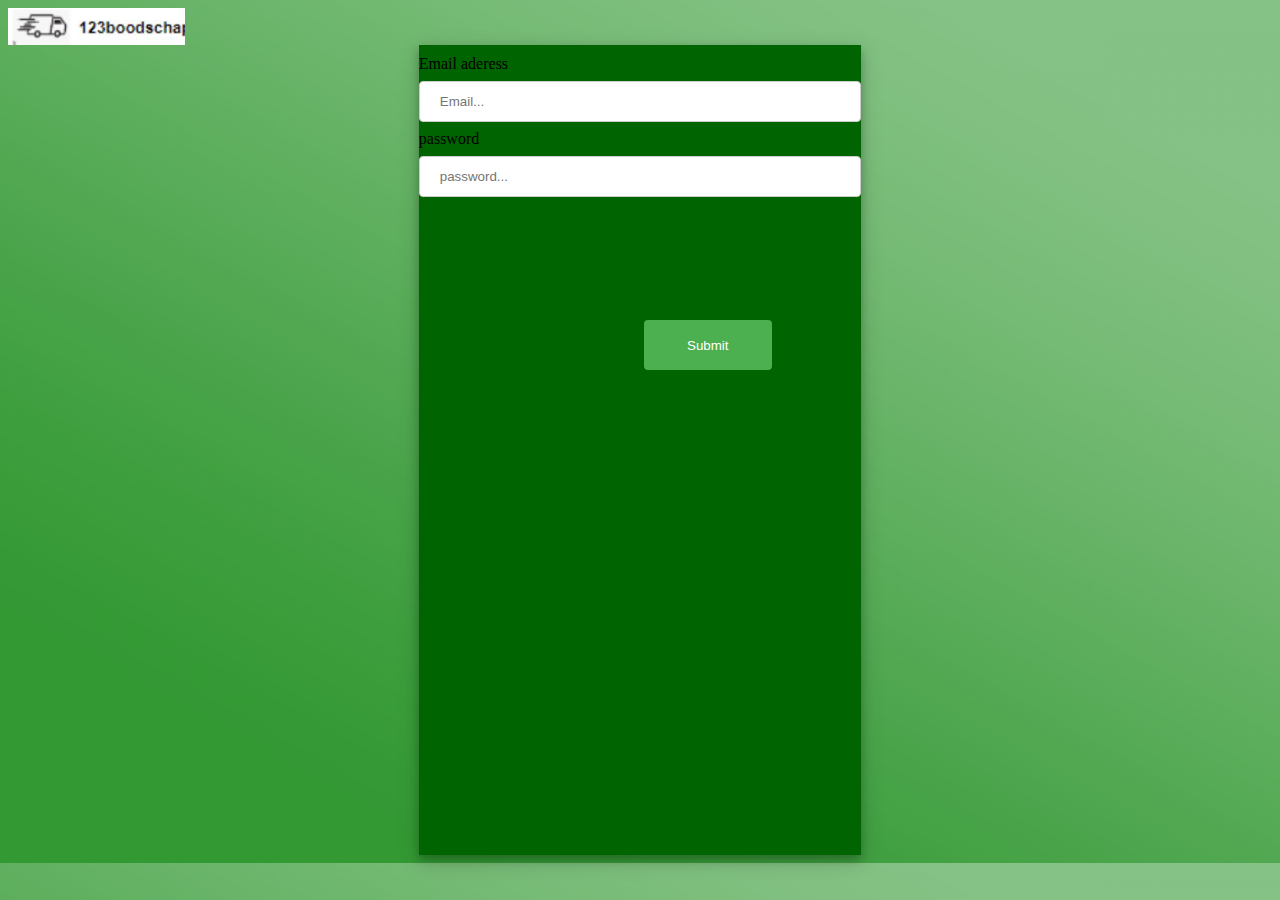
==== index.html @ 0e4a26cb "2" ====
<!-- Om de body van de html aan te kunnen passen moet je <body class="naam_van_pagina">gebruiken. In CSS schrijf je dan body.naam_van_pagina {.. Op die manier kan je meerdere HTML body gebruiken in 1 CSS file. -->
    <!DOCTYPE html>
    <html lang="en">
    <head>
        <meta charset="UTF-8">
        <meta name="viewport" content="width=device-width, initial-scale=1.0">
        <link rel="stylesheet" href="style.css">
        <title>Document</title>
    </head>
    <body>
        <div class="foto"></div>
        <div class="midden">
            <div class="login">
                <label for="fname">Email aderess</label>
                <input type="text" id="fname" name="firstname" placeholder="Email...">
                <label for="lname">password</label>
                <input type="text" id="lname" name="lastname" placeholder="password...">
                </div>
                <input type="submit" value="Submit">
            </div>   
    </body>
    </html>
---- style.css ----
body.contact {
    margin: 0;
    padding: 0;
    height: 100vh; /* 100% of the viewport height */
    display: flex;
    justify-content: center;
    align-items: center;
}

.contact-frame {
    width: 80%;
    padding: 20px;
    border: 1px solid #ccc;
    text-align: center;
}

body{
    background-image: url(yess.png);
    background-size: cover;
    height: 100%;
}

.foto {
    background-image: url(image.png);
    width: 14%;
    min-height: 37px;
    background-size: cover;
}

.midden {
    width: 35%;
    height: 90vh;
    background-color: darkgreen;
    margin: auto;
    box-shadow: 0 4px 8px 0 rgba(0, 0, 0, 0.2), 0 6px 20px 0 rgba(0, 0, 0, 0.19);
    /* margin-top: 100px; */
}

input[type=text], select {
    margin-top: 10px;
    width: 100%;
    padding: 12px 20px;
    margin: 8px 0vh;
    display: inline-block;
    border: 1px solid #ccc;
    border-radius: 4px;
    box-sizing: border-box;
  }

  input[type=submit] {
    width: 10vw;
    background-color: #4CAF50;
    color: white;
   height: 50px;
    margin: 9vw 25vh;
    border: none;
    border-radius: 4px;
    cursor: pointer;
  }

  input[type=submit]:hover {
    background-color: #45a049;
  }

  .login{
    padding-top: 10px;
  }
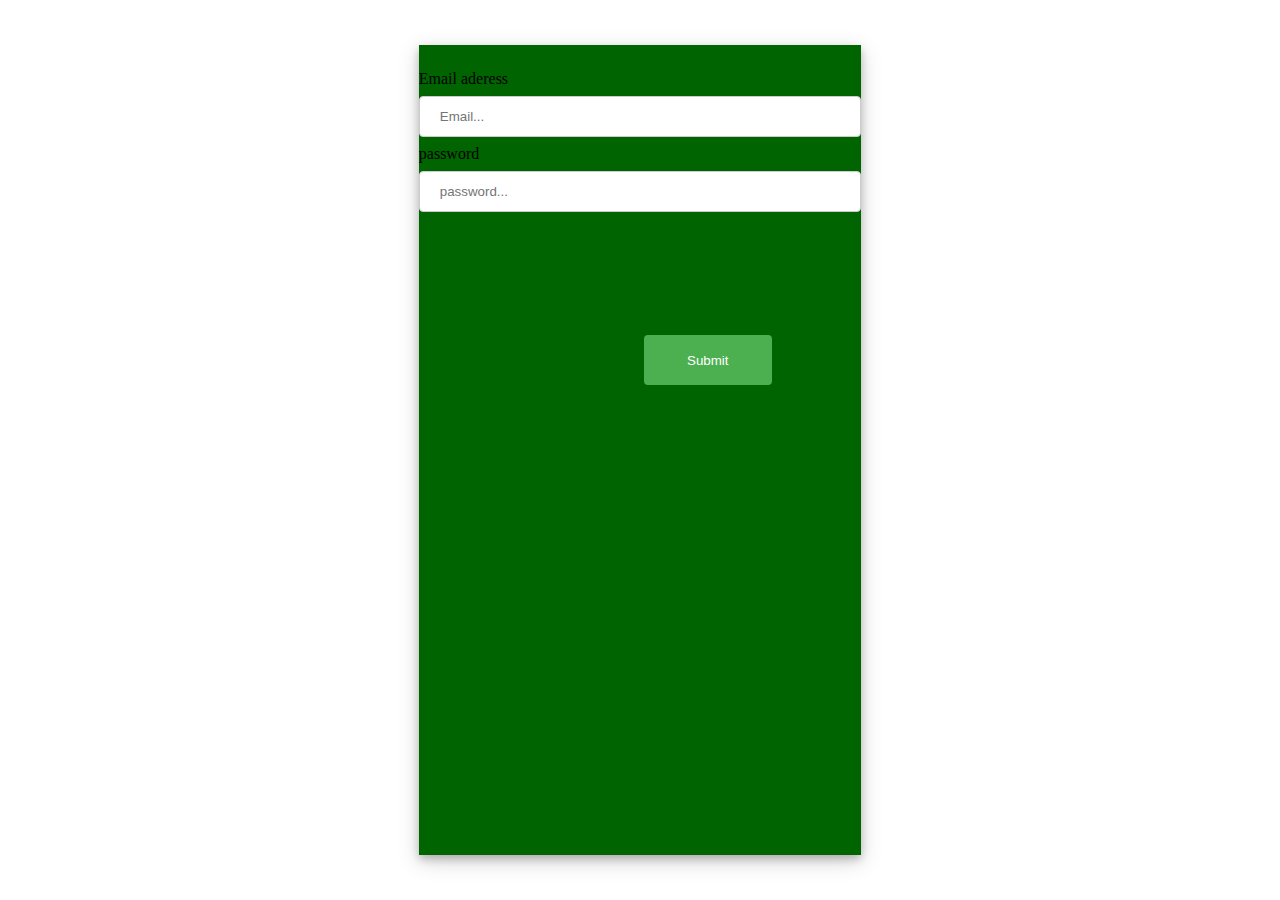
==== commit 3bdc688f: "hhhghghgh" ====
--- a/index.html
+++ b/index.html
@@ -4,7 +4,7 @@
     <head>
         <meta charset="UTF-8">
         <meta name="viewport" content="width=device-width, initial-scale=1.0">
-        <link rel="stylesheet" href="style.css">
+        <link rel="stylesheet" href="css/styleLogin.css">
         <title>Document</title>
     </head>
     <body>
@@ -16,7 +16,9 @@
                 <label for="lname">password</label>
                 <input type="text" id="lname" name="lastname" placeholder="password...">
                 </div>
-                <input type="submit" value="Submit">
-            </div>   
+                <div class="button">
+                    <input type="submit" value="Submit"> 
+                </div>
+            </div>    
     </body>
     </html>--- a/css/styleLogin.css
+++ b/css/styleLogin.css
@@ -0,0 +1,56 @@
+body{
+    background-image: url(yess.png);
+    background-size: cover;
+    height: 100%;
+}
+
+.foto {
+    background-image: url(image.png);
+    width: 14%;
+    min-height: 37px;
+    background-size: cover;
+}
+
+.midden {
+    width: 35%;
+    height: 90vh;
+    background-color: darkgreen;
+    margin: auto;
+    box-shadow: 0 4px 8px 0 rgba(0, 0, 0, 0.2), 0 6px 20px 0 rgba(0, 0, 0, 0.19);
+    /* margin-top: 100px; */
+}
+
+input[type=text], select {
+    margin-top: 10px;
+    width: 100%;
+    padding: 12px 20px;
+    margin: 8px 0vh;
+    display: inline-block;
+    border: 1px solid #ccc;
+    border-radius: 4px;
+    box-sizing: border-box;
+  }
+
+  input[type=submit] {
+    width: 10vw;
+    background-color: #4CAF50;
+    color: white;
+   height: 50px;
+    margin: 9vw 25vh;
+    border: none;
+    border-radius: 4px;
+    cursor: pointer;
+    
+  }
+
+  input[type=submit]:hover {
+    background-color: #45a049;
+  }
+
+  .login{
+    padding-top: 25px;
+  }
+
+  .button{
+    padding-bottom: 100px;
+  }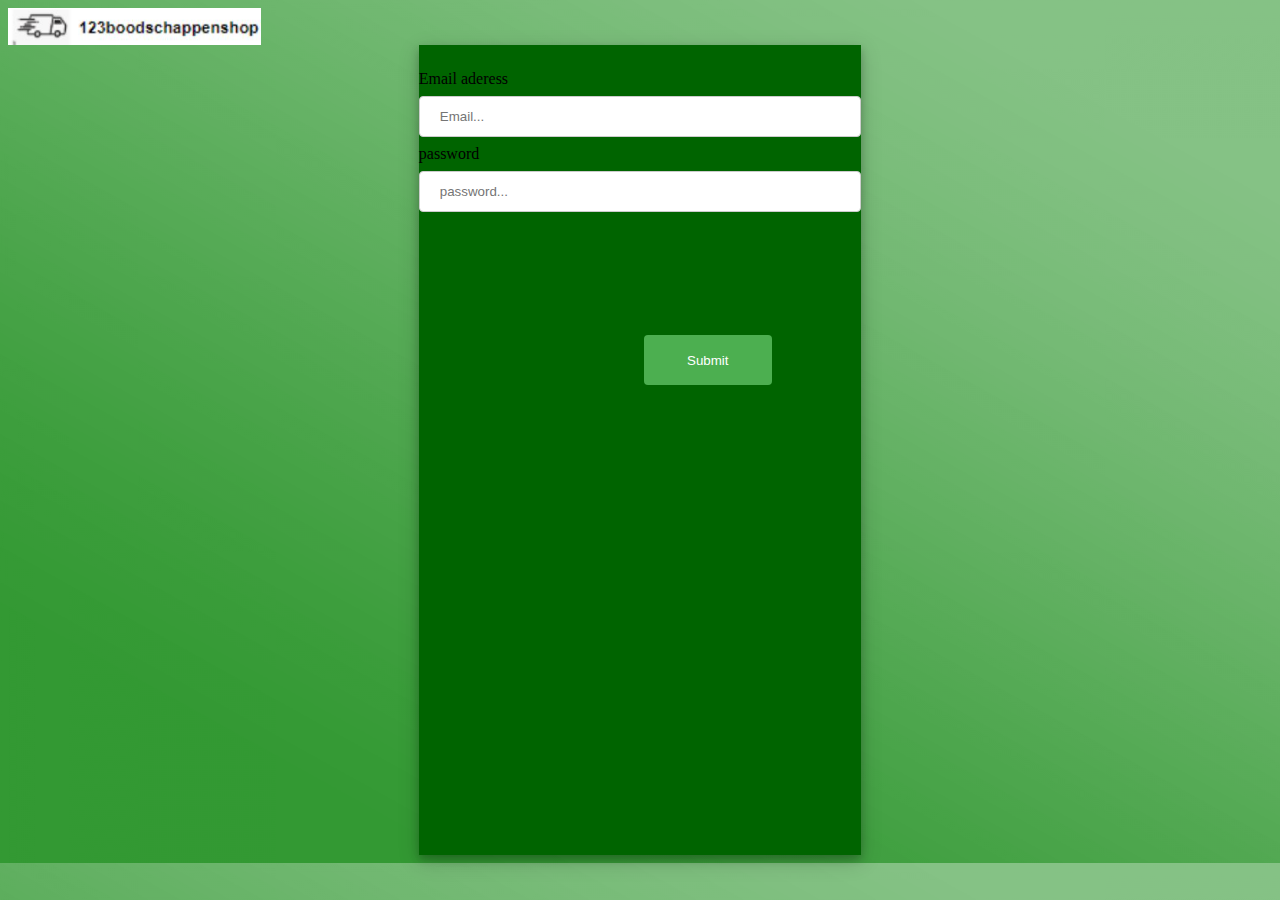
==== commit 5772d777: "contacr fjbhefjskfhkj" ====
--- a/index.html
+++ b/index.html
@@ -1,4 +1,3 @@
-<!-- Om de body van de html aan te kunnen passen moet je <body class="naam_van_pagina">gebruiken. In CSS schrijf je dan body.naam_van_pagina {.. Op die manier kan je meerdere HTML body gebruiken in 1 CSS file. -->
     <!DOCTYPE html>
     <html lang="en">
     <head>
@@ -16,9 +15,7 @@
                 <label for="lname">password</label>
                 <input type="text" id="lname" name="lastname" placeholder="password...">
                 </div>
-                <div class="button">
-                    <input type="submit" value="Submit"> 
-                </div>
+                <input type="submit" value="Submit">
             </div>    
     </body>
     </html>--- a/css/styleLogin.css
+++ b/css/styleLogin.css
@@ -1,12 +1,12 @@
 body{
-    background-image: url(yess.png);
+    background-image: url(../background.png);
     background-size: cover;
     height: 100%;
 }
 
 .foto {
-    background-image: url(image.png);
-    width: 14%;
+    background-image: url(../image.png);
+    width: 20%;
     min-height: 37px;
     background-size: cover;
 }
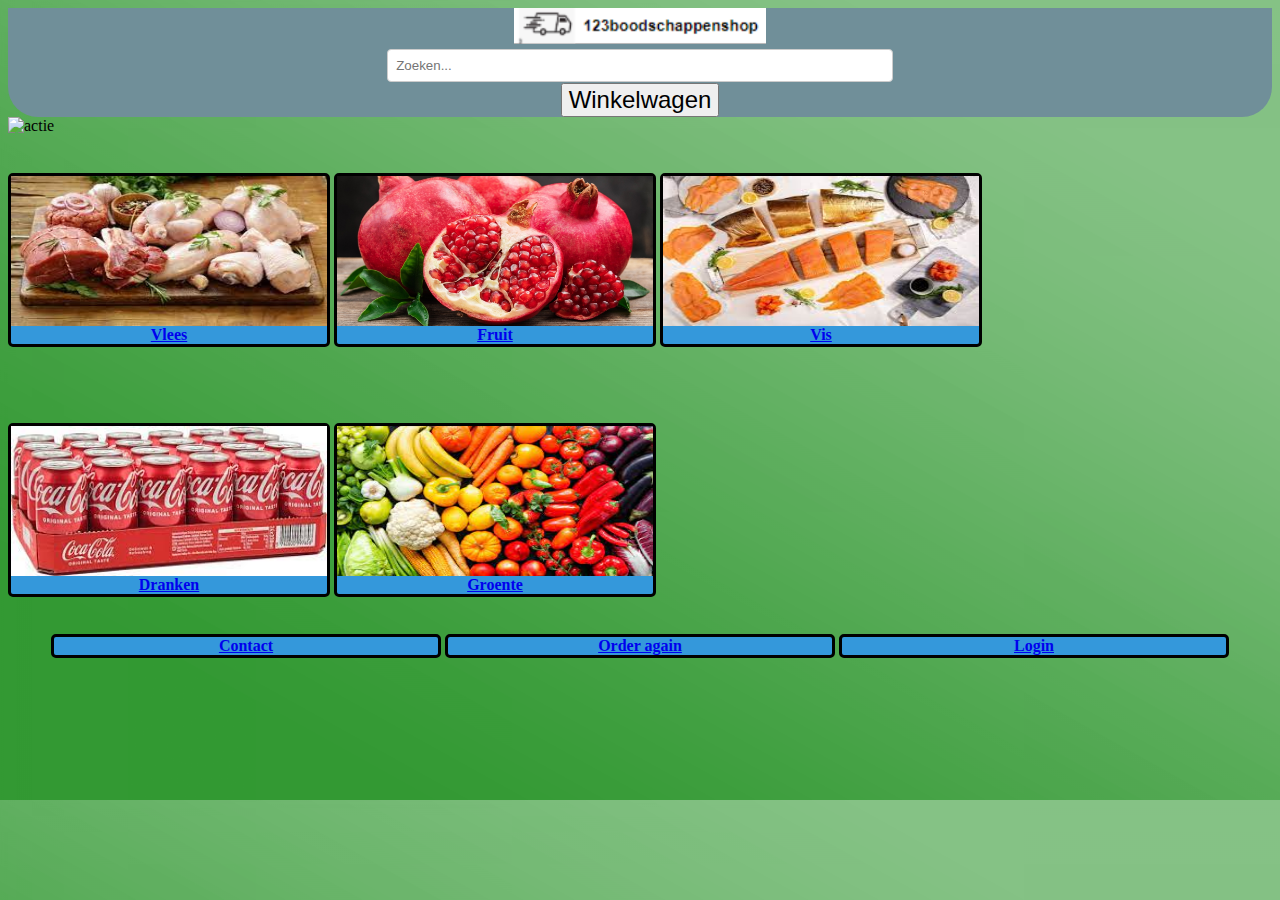
==== commit 27c6bfb1: "login workin" ====
--- a/index.html
+++ b/index.html
@@ -1,21 +1,50 @@
-    <!DOCTYPE html>
-    <html lang="en">
-    <head>
-        <meta charset="UTF-8">
-        <meta name="viewport" content="width=device-width, initial-scale=1.0">
-        <link rel="stylesheet" href="css/styleLogin.css">
-        <title>Document</title>
-    </head>
-    <body>
-        <div class="foto"></div>
-        <div class="midden">
-            <div class="login">
-                <label for="fname">Email aderess</label>
-                <input type="text" id="fname" name="firstname" placeholder="Email...">
-                <label for="lname">password</label>
-                <input type="text" id="lname" name="lastname" placeholder="password...">
-                </div>
-                <input type="submit" value="Submit">
-            </div>    
-    </body>
-    </html>+<!DOCTYPE html>
+<html>
+
+<head>
+  <meta charset="UTF-8">
+  <meta name="viewport" content="width=device-width, initial-scale=1.0">
+  <link rel="stylesheet" type="text/css" href="../css/style.css">
+  <title>123Boodschappenshop</title>
+</head>
+
+<body>
+  <div class="headbar">
+    <img src="../img/logo123.png" alt="logo" class="bannerImg">
+    <form action="/search_results">
+      <input type="text" name="searchBox" placeholder="Zoeken...">
+  </form>
+    <button >Winkelwagen <i class="fa fa-shopping-cart"></i></button>         
+  </div>
+  <div>
+    <img src="../img/Knipsel.PNG" alt="actie">
+  </div>
+  <div class="image-box">
+    <a href="javascript:alert('Hier vindt u onze vleeswaren')"><img src="../img/product1.jpg" alt="Image 3" class="img">Vlees</a>      
+  </div>
+  <div class="image-box">
+    <a href="javascript:alert('Hier vindt u onze fruitproducten')"><img src="../img/fruit2.jpg" alt="Image 3" class="img">Fruit</a>
+  </div>
+  <div class="image-box">
+    <a href="javascript:alert('Hier vindt u onze visproducten')"><img src="../img/vis.png" alt="Image 3" class="img">Vis</a>
+  </div>
+  <div class="image-box">
+    <a href="javascript:alert('Hier vindt u onze dranken')"><img src="../img/cola.png" alt="Image 3" class="img">Dranken</a>
+  </div>
+  <div class="image-box">
+    <a href="javascript:alert('Hier vindt u onze groenten')"><img src="../img/groente.png" alt="Image 3" class="img">Groente</a>
+  </div>
+
+  <footer>
+    <div class="informatie-box">
+      <a href="html/contact.html">Contact</a>
+    </div>
+    <div class="informatie-box">
+      <a href="javascript:alert('Order again')">Order again</a>
+    </div>
+    <div class="informatie-box">
+      <a href="html/login.html">Login</a>
+    </div>
+  </footer>
+</body>
+</html>--- a/css/style.css
+++ b/css/style.css
@@ -0,0 +1,199 @@
+body{
+  background-image: url(../img/yess.png);
+  background-size: cover;
+}
+
+.foto {
+  background-image: url(../img/image.png);
+  width: 17%;
+  min-height: 37px;
+  background-size: cover;
+}
+
+.midden {
+  width: 35%;
+  height: 90vh;
+  background-color: darkgreen;
+  margin: auto;
+  box-shadow: 0 4px 8px 0 rgba(0, 0, 0, 0.2), 0 6px 20px 0 rgba(0, 0, 0, 0.19);
+}
+
+input[type=text], select {
+  margin-top: 10px;
+  width: 100%;
+  padding: 12px 20px;
+  margin: 8px 0vh;
+  display: inline-block;
+  border: 1px solid #ccc;
+  border-radius: 4px;
+  box-sizing: border-box;
+}
+
+input[type=submit] {
+  width: 10vw;
+  background-color: #4CAF50;
+  color: white;
+  height: 50px;
+  margin: 7vw 20vh;
+  border: none;
+  border-radius: 4px;
+  cursor: pointer;
+}
+
+input[type=submit]:hover {
+  background-color: #45a049;
+}
+
+.login{
+  padding-top: 60px;
+  width: 200px;
+  margin-left: 17vh;
+  
+}
+
+h1 {
+  color: darkgray;
+}
+
+  .image-box {
+    width: 1500px;
+    height: 50%;
+    border: 3px solid #000;
+    display: inline-block;
+    background-color: #f0f0f0;
+    border-radius: 5px;
+    text-align: center;
+    font-weight: bold;
+  }
+  .image-box img {
+    max-width: 100%;
+    max-height: 100%;
+    display: block;
+    margin: 0 auto;
+  }
+  footer {
+    padding: 0px 0;
+    text-align: center;
+    width: 100%;
+    position: relative;
+    margin-top: 0px;
+  }
+  
+.image-box {
+  width: 25%;
+  height: 200%;
+  margin: 3% auto;
+  background-color: #3498db;
+  background-size: cover;
+}
+
+.informatie-box {
+width: 30vw;
+height: 2vh;
+border: 3px solid #000;
+display: inline-block;
+background-color: #3498db;
+border-radius: 5px; 
+text-align: auto; 
+font-weight: bold;
+}
+
+.img {
+width: 100%;
+height: 150px;
+object-fit: fill; 
+}
+
+.headbar {
+background-color: #708f99;
+text-align: center;
+width: 100%;
+height: 10%;
+position: sticky;
+top: 0%;
+left: 0%;
+border-radius: 0px 0px 30px 30px;
+}
+.bannerImg {
+width: 20%;
+height: 80%;
+object-fit: fill;
+border-top: 10%;
+border-left: 5%;
+}
+.searchBox {
+width: 50%;
+height: 20%;
+object-fit: fill;
+border-top: 40%;
+}
+img {
+width:100%;
+height:30vh
+
+}
+button {
+font-size: 24px;
+ 
+}
+
+.logo {
+  background-image: url(../image.png);
+  width: 20%;
+  min-height: 37px;
+  background-size: cover;
+}
+
+.container {
+  height: 100%;
+  display: flex;
+  align-items: center;
+}
+
+.contact {
+  width: 50%;
+  height: 60%;
+  background-color: darkgreen;
+  margin: auto;
+  box-shadow: 0 4px 8px 0 rgba(0, 0, 0, 0.2), 0 6px 20px 0 rgba(0, 0, 0, 0.19);
+  text-align: center;
+  display: flex;
+  flex-direction: column;
+  justify-content: center;
+}
+
+label {
+  display: block;
+  margin-bottom: 1px;
+}
+
+input[type=text],
+select {
+  margin-top: 1px;
+  width: 40%;
+  padding: 8px;
+  margin: 1px auto;
+  display: block;
+  border: 1px solid #ccc;
+  border-radius: 4px;
+  box-sizing: border-box;
+}
+
+input[type=submit] {
+  width: 30%;
+  background-color: #4CAF50;
+  color: white;
+  height: 50px;
+  margin: 3vw auto;
+  border: none;
+  border-radius: 4px;
+  cursor: pointer;
+}
+
+input[type=submit]:hover {
+  background-color: #45a049;
+}
+
+
+
+
